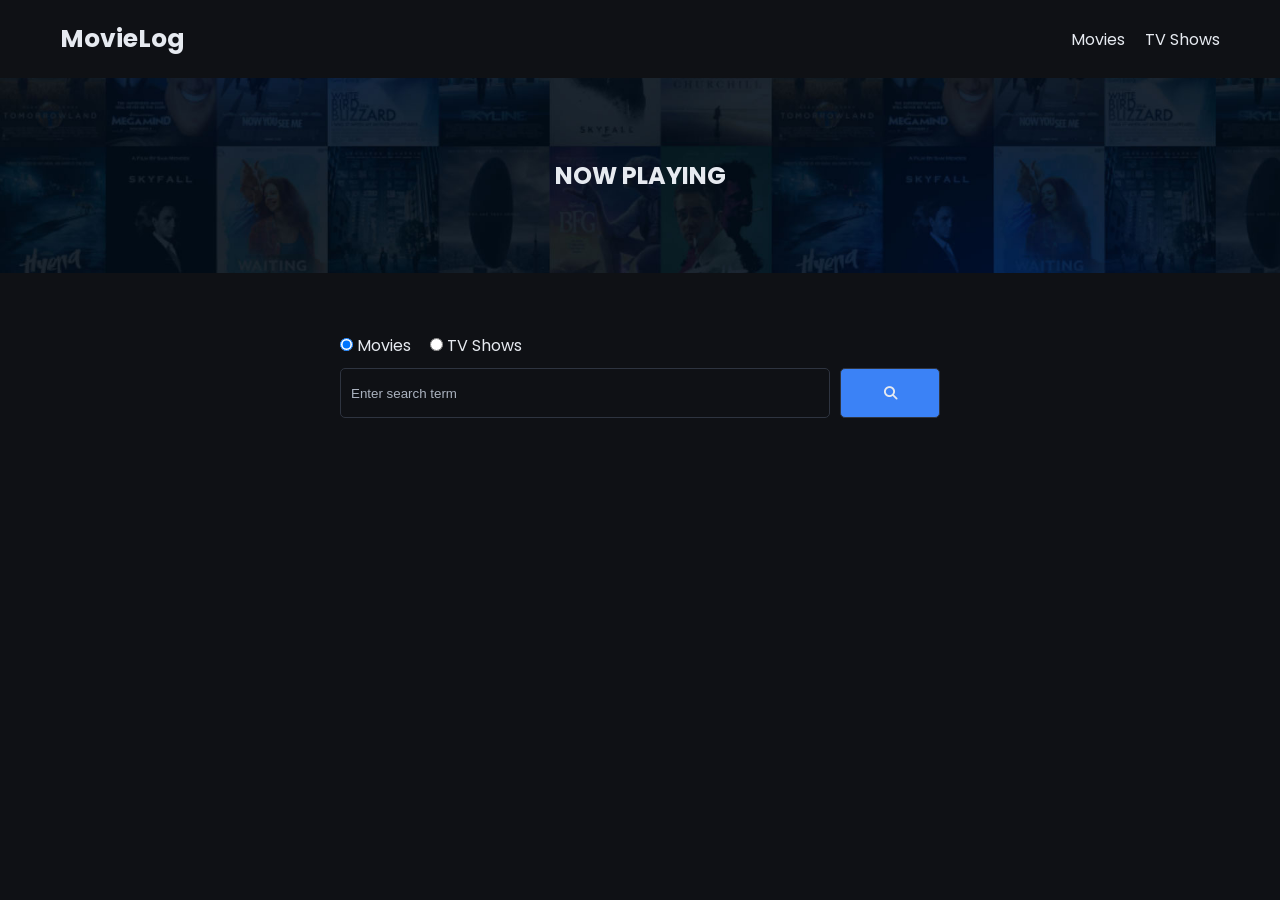
==== index.html @ 7e8f9ed8 "Initial commit - Basic theme and structure" ====
<!doctype html>
<html lang="en">
  <head>
    <meta charset="UTF-8" />
    <meta http-equiv="X-UA-Compatible" content="IE=edge" />
    <meta name="viewport" content="width=device-width, initial-scale=1.0" />
    <link rel="preconnect" href="https://fonts.googleapis.com" />
    <link rel="preconnect" href="https://fonts.gstatic.com" crossorigin />
    <link
      href="https://fonts.googleapis.com/css2?family=Poppins:wght@300;400;700&display=swap"
      rel="stylesheet"
    />
    <link rel="stylesheet" href="lib/swiper.css" />
    <link rel="stylesheet" href="lib/fontawesome.css" />
    <link rel="stylesheet" href="css/style.css" />
    <link rel="stylesheet" href="css/spinner.css" />
    <script src="lib/swiper.js"></script>
    <script src="js/script.js" defer></script>
    <title>MovieLog</title>
  </head>
  <body>
    <header class="main-header">
      <div class="container">
        <div class="logo"><a href="/index.html">MovieLog</a></div>
        <nav>
          <ul>
            <li>
              <a class="nav-link" href="/movies.html">Movies</a>
            </li>
            <li>
              <a class="nav-link" href="/shows.html">TV Shows</a>
            </li>
          </ul>
        </nav>
      </div>
    </header>

    <!-- Now Playing Section -->
    <section class="now-playing">
      <h2>Now Playing</h2>
      <div class="swiper">
        <div class="swiper-wrapper">
          <!-- <div class="swiper-slide">
            <a href="movie-details.html?id=1">
              <img src="./images/no-image.jpg" alt="Movie Title" />
            </a>
            <h4 class="swiper-rating">
              <i class="fas fa-star text-secondary"></i> 8 / 10
            </h4>
          </div> -->
        </div>
      </div>
    </section>

    <!-- Search Movies -->
    <section class="search">
      <div class="container">
        <div id="alert"></div>
        <form action="/search.html" class="search-form">
          <!-- movies and shows radio box -->
          <div class="search-radio">
            <input type="radio" id="movie" name="type" value="movie" checked />
            <label for="movies">Movies</label>
            <input type="radio" id="tv" name="type" value="tv" />
            <label for="shows">TV Shows</label>
          </div>
          <div class="search-flex">
            <input
              type="text"
              name="search-term"
              id="search-term"
              placeholder="Enter search term"
            />
            <button class="btn" type="submit">
              <i class="fas fa-search"></i>
            </button>
          </div>
        </form>
      </div>
    </section>

    <!-- Footer -->
    <footer class="main-footer"></footer>

    <div class="spinner"></div>
  </body>
</html>
---- css/style.css ----
*,
*::before,
*::after {
  box-sizing: border-box;
  padding: 0;
  margin: 0;
}

:root {
  --background-primary: #0f1115;
  --background-secondary: #272c38;
  --text-primary: #e6eaf0;
  --text-secondary: #aab2bf;
  --text-muted: #6b7280;
  --accent: #3b82f6;
  --card: #272c38;
  --border: #2e3440;
}

::selection {
  background-color: var(--text-primary);
  color: var(--background-primary);
}

body {
  font-family: "Poppins", sans-serif;
  font-size: 16px;
  background: var(--background-primary);
  color: var(--text-primary);
  overflow-x: hidden;
}

a {
  color: var(--text-primary);
  text-decoration: none;
}

ul {
  list-style: none;
}

.active {
  color: var(--accent);
  font-weight: 700;
}

.back {
  margin-top: 30px;
}

.btn {
  display: inline-block;
  padding: 0.5rem 1rem;
  border: 1px solid var(--border);
  border-radius: 5px;
  color: var(--text-primary);
  cursor: pointer;
  background: transparent;
  transition: all 0.3s ease-in-out;
}

.btn:hover {
  background: var(--background-secondary);
  border: 1px solid var(--background-secondary);
}

.btn:disabled {
  border-color: #ccc;
  cursor: not-allowed;
}

.btn:disabled:hover {
  background: transparent;
  color: #fff;
}

.container {
  max-width: 1200px;
  width: 100%;
  margin: 0 auto;
  padding: 0 20px;
}

.main-header .container {
  display: flex;
  justify-content: space-between;
  align-items: center;
  padding: 0 20px;
}

.main-header {
  padding: 20px 0;
  background: var(--background-primary);
}

.alt-header {
  background: var(--background-primary);
}

.main-header .logo {
  color: var(--text-primary);
  font-size: 25px;
  font-weight: 700;
}

.main-header ul {
  display: flex;
}

.main-header ul li {
  margin-left: 20px;
}

.main-header ul li a {
  font-size: 16px;
}

.main-header ul li a:hover {
  color: var(--accent);
}

/* Grid */
.grid {
  display: grid;
  grid-template-columns: repeat(auto-fit, minmax(250px, 1fr));
  grid-gap: 20px;
}

/* Card */
.card {
  background: var(--card);
  padding: 5px;
  border-radius: 5px;
}

.card img {
  width: 100%;
  border-radius: 5px;
}

.card-body {
  padding: 10px;
  font-size: 20px;
}

.card-body h5 {
  color: var(--text-primary);
}

.card-body p {
  color: var(--text-secondary);
}

.card:hover {
  transform: scale(1.05);
  transition: all 0.5s ease-in-out;
  background: var(--accent);
}

/* Footer */
.main-footer {
  background: var(--background-primary);
  padding: 20px 0;
  margin-top: 20px;
}

.main-footer .container {
  display: flex;
  justify-content: space-between;
  align-items: center;
}

.main-footer .container .logo {
  color: var(--text-primary);
  font-size: 25px;
  font-weight: 700;
}

.main-footer .container .social-links {
  display: flex;
  font-size: 20px;
}

.main-footer .container .social-links a {
  margin-left: 10px;
  color: var(--text-primary);
}

.main-footer .container .social-links a:hover {
  color: var(--accent);
}

/* Section: Now Playing */

section.now-playing {
  padding: 60px;
  background: url(../images/showcase-bg.jpg) no-repeat center center/cover;
}

section h2 {
  margin: 20px 0;
  text-align: center;
  text-transform: uppercase;
}

/* Slider */
.swiper {
  width: 100%;
  height: 50%;
}

.swiper-slide {
  text-align: center;
  font-size: 18px;
  background: var(--color-primary);
  display: flex;
  flex-direction: column;
  justify-content: center;
  align-items: center;
}

.swiper-slide img {
  display: block;
  width: 100%;
  height: 100%;
  object-fit: cover;
}

.swiper-rating {
  padding: 10px;
}

/* Movie Details */
.details-top {
  display: flex;
  justify-content: space-between;
  align-items: center;
  margin: 50px 0 30px;
}

.details-top img {
  width: 400px;
  height: 100%;
  margin-right: 60px;
  object-fit: cover;
}

.details-top p {
  margin: 20px 0;
}

.details-top .btn {
  margin-top: 20px;
}

.details-bottom {
}

.details-bottom li {
  margin: 15px 0;
  padding-bottom: 8px;
  border-bottom: 1px solid var(--border);
}

.container h2 {
  margin-top: 60px;
  margin-bottom: 40px;
}

/* Search */
.search {
  padding: 60px;
  margin-bottom: 40px;
}

.search .container {
  display: flex;
  justify-content: center;
  align-items: center;
  flex-direction: column;
}

.search .container h2 {
  margin-bottom: 20px;
}

.search .container form {
  width: 100%;
  max-width: 600px;
}

.search-radio label {
  margin-right: 15px;
}

.search-flex {
  display: flex;
  justify-content: space-between;
  align-items: center;
  margin-top: 10px;
}

.search .container form input[type="text"] {
  flex: 6;
  width: 100%;
  height: 50px;
  padding: 10px;
  margin-right: 10px;
  border: 1px solid var(--border);
  border-radius: 5px;
  background: transparent;
  color: var(--text-primary);
}

.search .container form input[type="text"]::placeholder {
  color: var(--text-secondary);
}

.search .container form input[type="text"]:focus {
  outline: none;
}

.search .container form button {
  flex: 1;
  display: block;
  width: 100%;
  padding: 10px;
  border-radius: 5px;
  height: 50px;
  cursor: pointer;
  background: var(--accent);
  color: var(--text-primary);
}

.search .container form button:hover {
  background: transparent;
  color: var(--text-primary);
}

.pagination {
  margin-top: 40px;
}

.page-counter {
  margin-top: 10px;
  color: var(--text-muted);
  font-size: 14px;
}

/* Alert */
.alert {
  background: red;
  padding: 10px 20px;
  margin-bottom: 20px;
  border-radius: 5px;
}

.alert-success {
  background: green;
}

.alert-error {
  background: red;
}
---- css/spinner.css ----
/* Spinner From: https://codepen.io/tbrownvisuals/pen/edGYvx */
.spinner {
  position: fixed;
  z-index: 999;
  height: 2em;
  width: 2em;
  overflow: show;
  margin: auto;
  top: 0;
  left: 0;
  bottom: 0;
  right: 0;
  display: none;
}

.show {
  display: block;
}

/* Transparent Overlay */
.spinner:before {
  content: '';
  display: block;
  position: fixed;
  top: 0;
  left: 0;
  width: 100%;
  height: 100%;
  background: radial-gradient(rgba(20, 20, 20, 0.8), rgba(0, 0, 0, 0.8));

  background: -webkit-radial-gradient(
    rgba(20, 20, 20, 0.8),
    rgba(0, 0, 0, 0.8)
  );
}

/* :not(:required) hides these rules from IE9 and below */
.spinner:not(:required) {
  /* hide "loading..." text */
  font: 0/0 a;
  color: transparent;
  text-shadow: none;
  background-color: transparent;
  border: 0;
}

.spinner:not(:required):after {
  content: '';
  display: block;
  font-size: 10px;
  width: 1em;
  height: 1em;
  margin-top: -0.5em;
  -webkit-animation: spinner 150ms infinite linear;
  -moz-animation: spinner 150ms infinite linear;
  -ms-animation: spinner 150ms infinite linear;
  -o-animation: spinner 150ms infinite linear;
  animation: spinner 150ms infinite linear;
  border-radius: 0.5em;
  -webkit-box-shadow: rgba(255, 255, 255, 0.75) 1.5em 0 0 0,
    rgba(255, 255, 255, 0.75) 1.1em 1.1em 0 0,
    rgba(255, 255, 255, 0.75) 0 1.5em 0 0,
    rgba(255, 255, 255, 0.75) -1.1em 1.1em 0 0,
    rgba(255, 255, 255, 0.75) -1.5em 0 0 0,
    rgba(255, 255, 255, 0.75) -1.1em -1.1em 0 0,
    rgba(255, 255, 255, 0.75) 0 -1.5em 0 0,
    rgba(255, 255, 255, 0.75) 1.1em -1.1em 0 0;
  box-shadow: rgba(255, 255, 255, 0.75) 1.5em 0 0 0,
    rgba(255, 255, 255, 0.75) 1.1em 1.1em 0 0,
    rgba(255, 255, 255, 0.75) 0 1.5em 0 0,
    rgba(255, 255, 255, 0.75) -1.1em 1.1em 0 0,
    rgba(255, 255, 255, 0.75) -1.5em 0 0 0,
    rgba(255, 255, 255, 0.75) -1.1em -1.1em 0 0,
    rgba(255, 255, 255, 0.75) 0 -1.5em 0 0,
    rgba(255, 255, 255, 0.75) 1.1em -1.1em 0 0;
}

/* Animation */

@-webkit-keyframes spinner {
  0% {
    -webkit-transform: rotate(0deg);
    -moz-transform: rotate(0deg);
    -ms-transform: rotate(0deg);
    -o-transform: rotate(0deg);
    transform: rotate(0deg);
  }
  100% {
    -webkit-transform: rotate(360deg);
    -moz-transform: rotate(360deg);
    -ms-transform: rotate(360deg);
    -o-transform: rotate(360deg);
    transform: rotate(360deg);
  }
}
@-moz-keyframes spinner {
  0% {
    -webkit-transform: rotate(0deg);
    -moz-transform: rotate(0deg);
    -ms-transform: rotate(0deg);
    -o-transform: rotate(0deg);
    transform: rotate(0deg);
  }
  100% {
    -webkit-transform: rotate(360deg);
    -moz-transform: rotate(360deg);
    -ms-transform: rotate(360deg);
    -o-transform: rotate(360deg);
    transform: rotate(360deg);
  }
}
@-o-keyframes spinner {
  0% {
    -webkit-transform: rotate(0deg);
    -moz-transform: rotate(0deg);
    -ms-transform: rotate(0deg);
    -o-transform: rotate(0deg);
    transform: rotate(0deg);
  }
  100% {
    -webkit-transform: rotate(360deg);
    -moz-transform: rotate(360deg);
    -ms-transform: rotate(360deg);
    -o-transform: rotate(360deg);
    transform: rotate(360deg);
  }
}
@keyframes spinner {
  0% {
    -webkit-transform: rotate(0deg);
    -moz-transform: rotate(0deg);
    -ms-transform: rotate(0deg);
    -o-transform: rotate(0deg);
    transform: rotate(0deg);
  }
  100% {
    -webkit-transform: rotate(360deg);
    -moz-transform: rotate(360deg);
    -ms-transform: rotate(360deg);
    -o-transform: rotate(360deg);
    transform: rotate(360deg);
  }
}
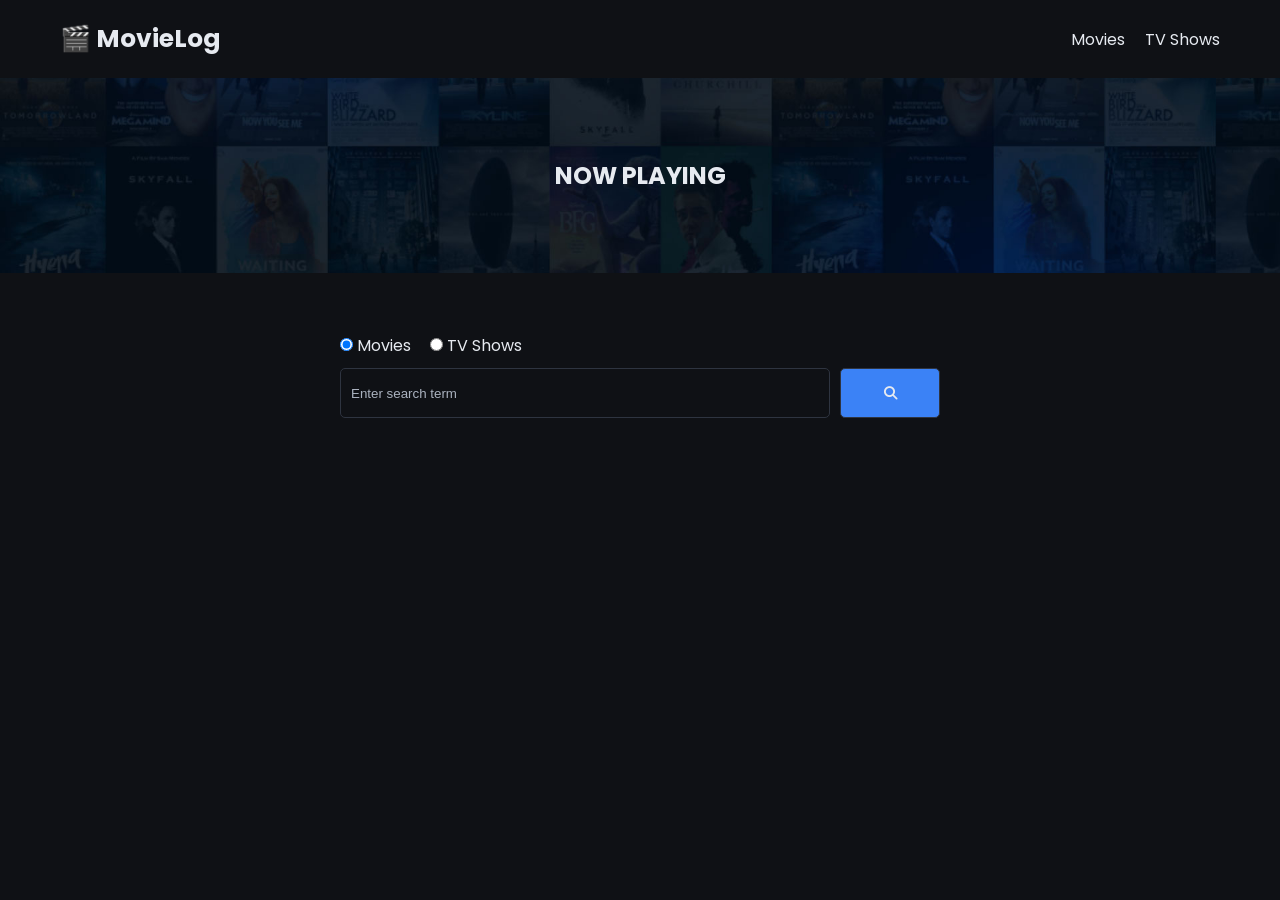
==== commit 7217d744: "Script setup and basic router" ====
--- a/index.html
+++ b/index.html
@@ -21,7 +21,7 @@
   <body>
     <header class="main-header">
       <div class="container">
-        <div class="logo"><a href="/index.html">MovieLog</a></div>
+        <div class="logo"><a href="/index.html">🎬 MovieLog</a></div>
         <nav>
           <ul>
             <li>
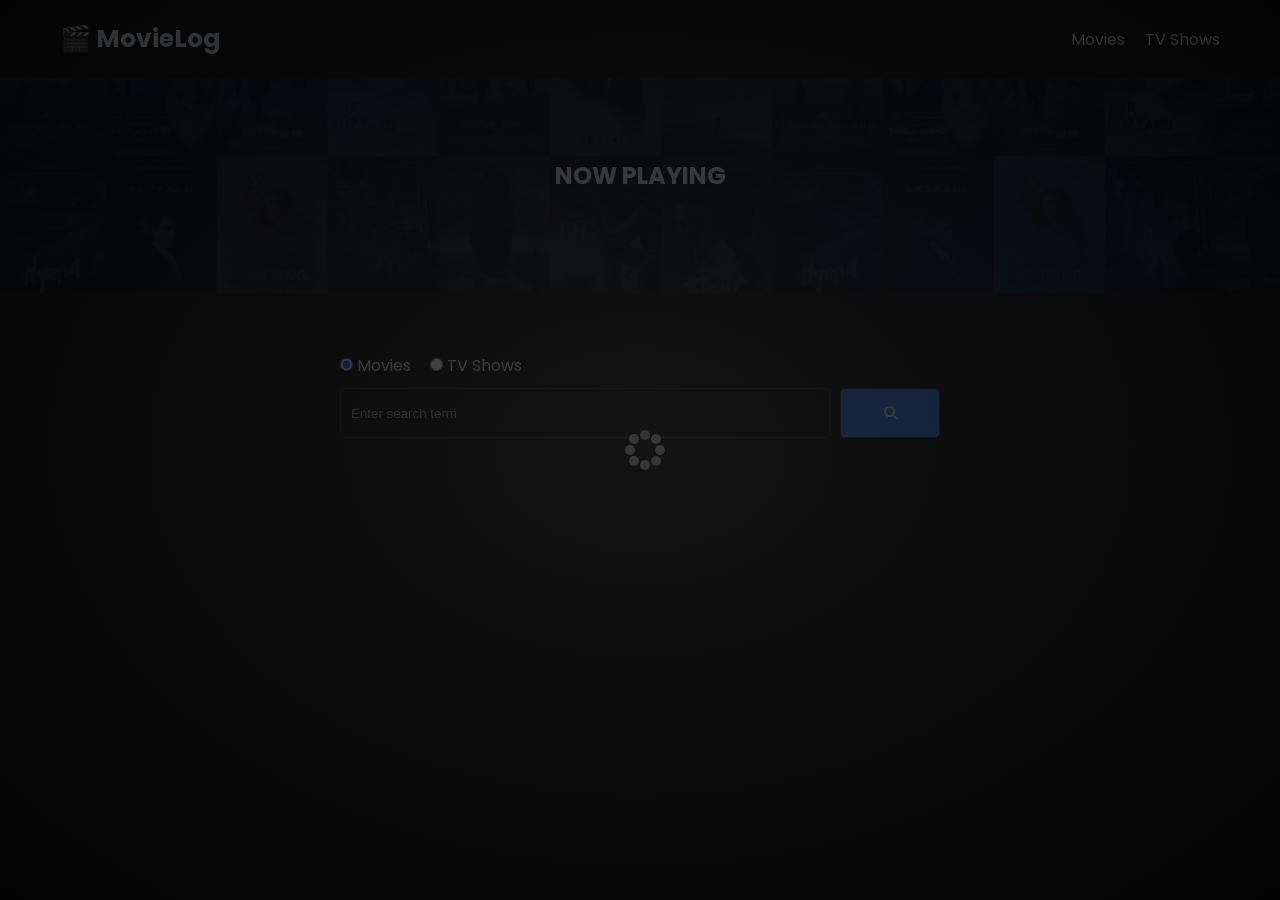
==== commit 282d77fc: "Add home page slider" ====
--- a/index.html
+++ b/index.html
@@ -39,16 +39,7 @@
     <section class="now-playing">
       <h2>Now Playing</h2>
       <div class="swiper">
-        <div class="swiper-wrapper">
-          <!-- <div class="swiper-slide">
-            <a href="movie-details.html?id=1">
-              <img src="./images/no-image.jpg" alt="Movie Title" />
-            </a>
-            <h4 class="swiper-rating">
-              <i class="fas fa-star text-secondary"></i> 8 / 10
-            </h4>
-          </div> -->
-        </div>
+        <div class="swiper-wrapper"></div>
       </div>
     </section>
 
--- a/css/style.css
+++ b/css/style.css
@@ -199,13 +199,14 @@
 
 section h2 {
   margin: 20px 0;
+  margin-bottom: 40px;
   text-align: center;
   text-transform: uppercase;
 }
 
 /* Slider */
 .swiper {
-  width: 100%;
+  width: 90%;
   height: 50%;
 }
 
